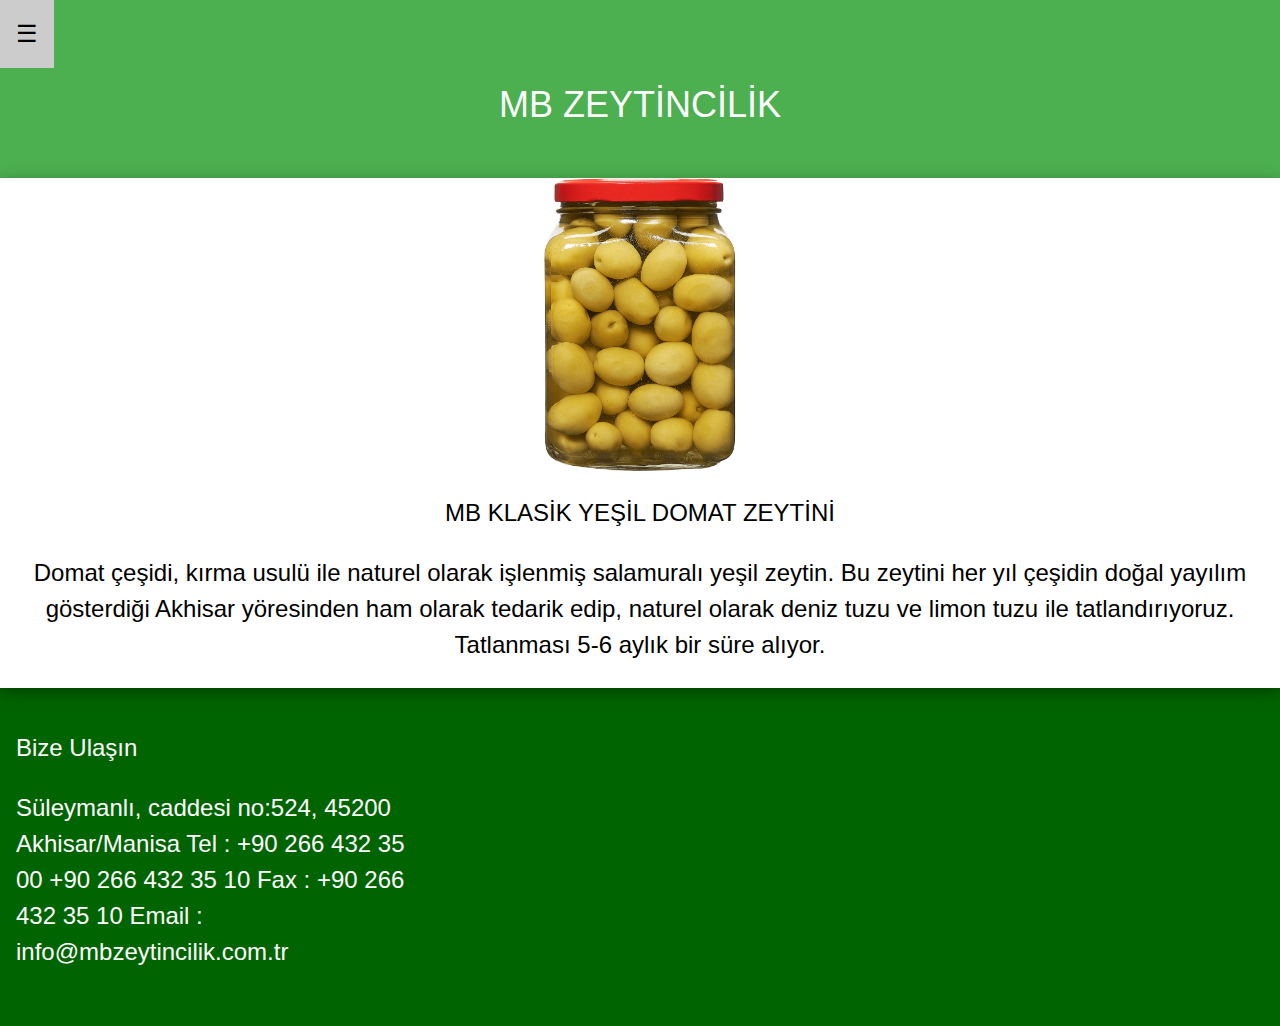
==== domatyesilzeytin.html @ db322e60 "Add files via upload" ====
<!DOCTYPE html>
<html>
<head>
<title>MB KLASİK DOMAT </title>
<style>
  body {
    background-color: darkgreen;
    background-repeat: no-repeat;
    background-size: cover;
  }

  /* Centered image within content section */
  .w3-card-4.w3-white {
    text-align: center;
    margin: 0 auto; /* Centers the element horizontally */
  }

  body, h1, h2, h3, h4, h5, h6 {
    font-family: "Karma", sans-serif;
  }

  .w3-bar-block .w3-bar-item {
    padding: 20px;
  }
</style>
<meta charset="UTF-8">
<meta name="viewport" content="width=device-width, initial-scale=1">
<link rel="stylesheet" href="https://www.w3schools.com/w3css/4/w3.css">
<link rel="stylesheet" href="https://fonts.googleapis.com/css?family=Karma">
</head>
<body>

<nav class="w3-sidebar w3-bar-block w3-card w3-top w3-xlarge w3-animate-left" style="display:none;z-index:2;width:40%;min-width:300px" id="mySidebar">
  <a href="javascript:void(0)" onclick="w3_close()" class="w3-bar-item w3-button">Menü Kapat</a>
  <a href="#top" onclick="w3_close()" class="w3-bar-item w3-bar-button"style="text-decoration: none;  ">Zeytin ve Zeytinyağı</a>
  <a href="#about" onclick="w3_close()" class="w3-bar-item w3-button">Hakkımızda</a>
  <a href="#FOOTER" onclick="w3_close()" class="w3-bar-item w3-button">İletişim</a>
</nav>

<div class="w3-green w3-xlarge " style="height: 205px; ">
  <div class="container">
    <div class="menu"><button class="w3-button w3-padding-16" onclick="w3_open()">☰</button></div>
  </div>
  <div class="logo"><h1 style="text-align: center; font-family: Cursive, sans-serif;">MB ZEYTİNCİLİK</h1></div>
<br>  
<div class="w3-card-4 w3-white">
  <img src="resimler\domatzeytin sayfa.png" alt="DOMAT" style="width:15%">
  <div class="w3-container w3-center">
    <p>MB KLASİK YEŞİL DOMAT ZEYTİNİ</p>
    <p>Domat çeşidi, kırma usulü ile naturel olarak işlenmiş salamuralı yeşil zeytin. Bu zeytini her yıl çeşidin doğal yayılım gösterdiği Akhisar yöresinden ham olarak tedarik edip, naturel olarak deniz tuzu ve limon tuzu ile tatlandırıyoruz. Tatlanması 5-6 aylık bir süre alıyor.</p>
  </div>
  
</div>
 <!-- Footer -->
 <footer class="w3-row-padding w3-padding-32 ">
    <div class="w3-third">
      <h3>Bize Ulaşın </h3>
      <p> Süleymanlı, caddesi no:524, 45200 Akhisar/Manisa
        Tel : +90 266 432 35 00 +90 266 432 35 10
        Fax : +90 266 432 35 10
        Email : info@mbzeytincilik.com.tr</p>
    </div>
  
    
<!-- End page content -->
</div>

<script>
// Script to open and close sidebar
function w3_open() {
  document.getElementById("mySidebar").style.display = "block";
}
 
function w3_close() {
  document.getElementById("mySidebar").style.display = "none";
}
</script>
</body>
</html>
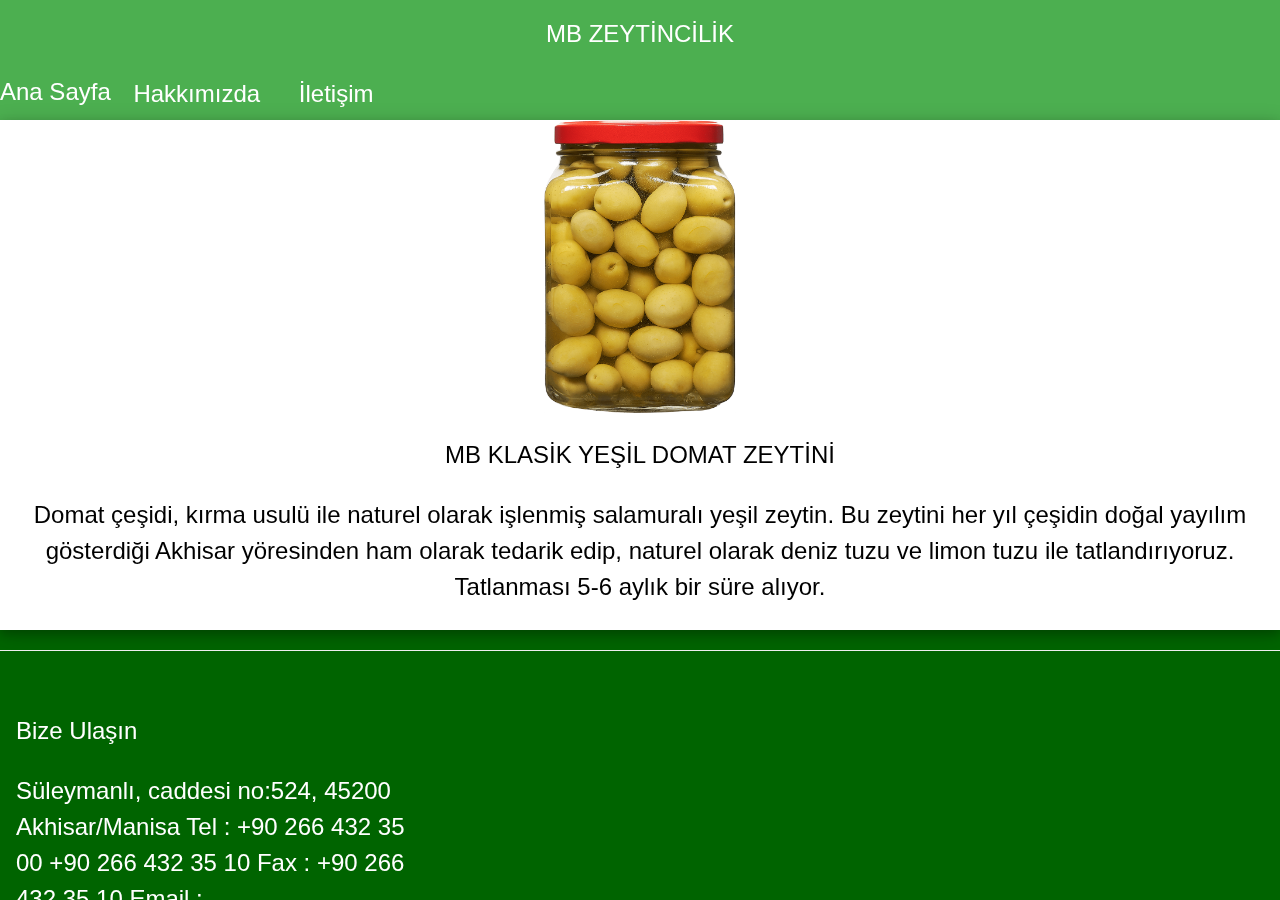
==== commit 0f5aedc8: "Update domatyesilzeytin.html" ====
--- a/domatyesilzeytin.html
+++ b/domatyesilzeytin.html
@@ -30,19 +30,14 @@
 </head>
 <body>
 
-<nav class="w3-sidebar w3-bar-block w3-card w3-top w3-xlarge w3-animate-left" style="display:none;z-index:2;width:40%;min-width:300px" id="mySidebar">
-  <a href="javascript:void(0)" onclick="w3_close()" class="w3-bar-item w3-button">Menü Kapat</a>
-  <a href="#top" onclick="w3_close()" class="w3-bar-item w3-bar-button"style="text-decoration: none;  ">Zeytin ve Zeytinyağı</a>
-  <a href="#about" onclick="w3_close()" class="w3-bar-item w3-button">Hakkımızda</a>
-  <a href="#FOOTER" onclick="w3_close()" class="w3-bar-item w3-button">İletişim</a>
-</nav>
+  <div class="w3-top">
+    <div class="w3-green w3-xlarge " style="height: 120px; " style="max-width:1200px;margin:auto">
+      <div class=" w3-center w3-padding-16">MB ZEYTİNCİLİK</div>
+      <div class="center-container">
+        <a href="index.html" onclick="w3_close()" class="w3-bar-item w3-bar-button" style="text-decoration: none;">Ana Sayfa</a>
+        <a href="#about" onclick="w3_close()" class="w3-bar-item w3-button" style="text-decoration: none;" >Hakkımızda</a>
+        <a href="#footer" onclick="w3_close()" class="w3-bar-item w3-button" style="text-decoration: none;" >İletişim</a>
 
-<div class="w3-green w3-xlarge " style="height: 205px; ">
-  <div class="container">
-    <div class="menu"><button class="w3-button w3-padding-16" onclick="w3_open()">☰</button></div>
-  </div>
-  <div class="logo"><h1 style="text-align: center; font-family: Cursive, sans-serif;">MB ZEYTİNCİLİK</h1></div>
-<br>  
 <div class="w3-card-4 w3-white">
   <img src="resimler\domatzeytin sayfa.png" alt="DOMAT" style="width:15%">
   <div class="w3-container w3-center">
@@ -52,6 +47,7 @@
   
 </div>
  <!-- Footer -->
+ <hr id="about">
  <footer class="w3-row-padding w3-padding-32 ">
     <div class="w3-third">
       <h3>Bize Ulaşın </h3>
@@ -76,4 +72,4 @@
 }
 </script>
 </body>
-</html>+</html>
